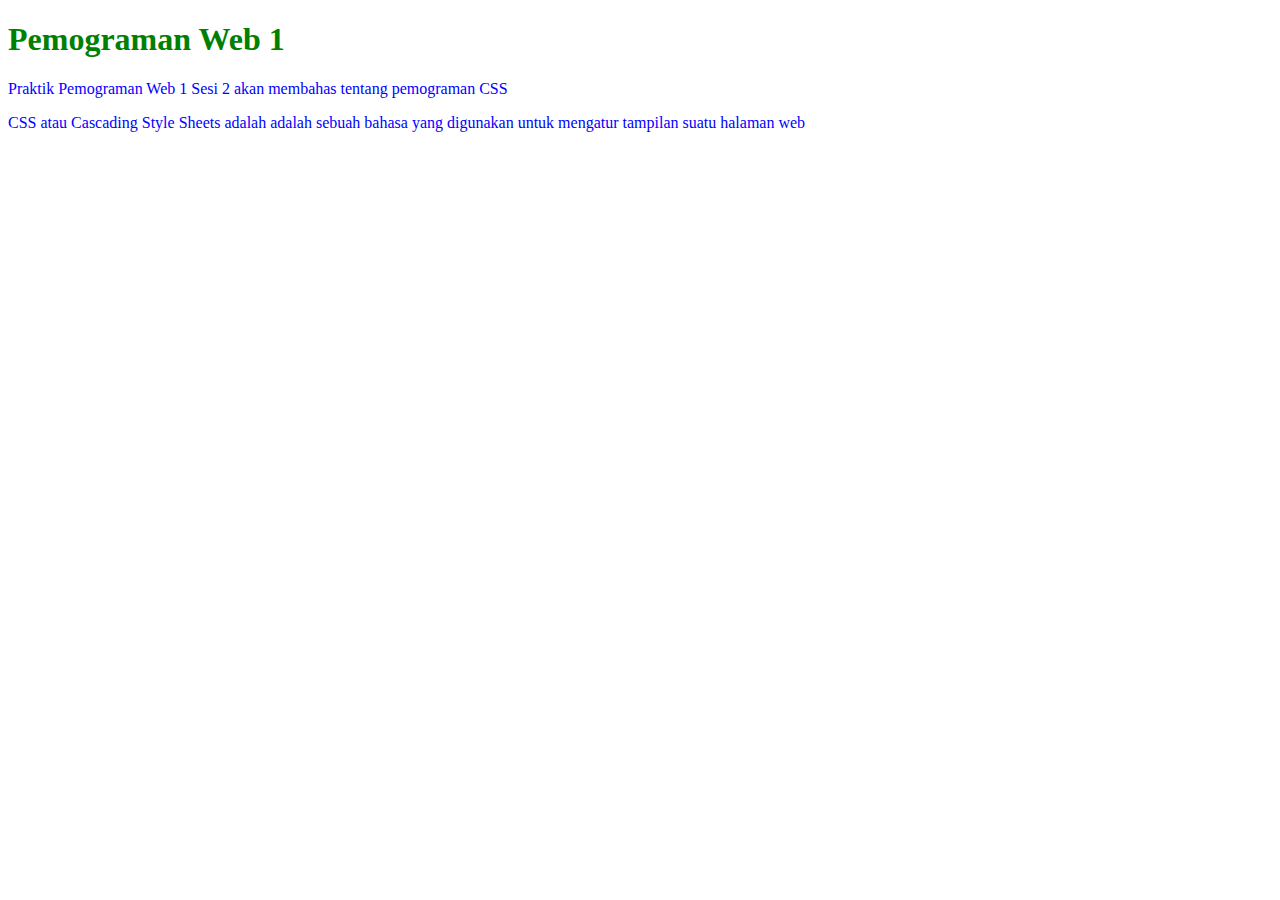
==== index.html @ 4a9ad591 "Create index.html" ====
<!DOCTYPE html>
<html lang="en">
<head>
    <meta charset="UTF-8">
    <meta name="viewport" content="width=device-width, initial-scale=1.0">
    <title>Sesi 2</title>
    <style>
        * {
            color: blue;
        }
        h1 {
            color: green;
        }
    </style>
</head>
<body>
    <h1>Pemograman Web 1</h1>
    <p>Praktik Pemograman Web 1 Sesi 2 akan membahas tentang pemograman CSS</p>
    <p>CSS atau Cascading Style Sheets adalah adalah sebuah bahasa yang digunakan untuk mengatur tampilan suatu halaman web</p>
</body>
</html>
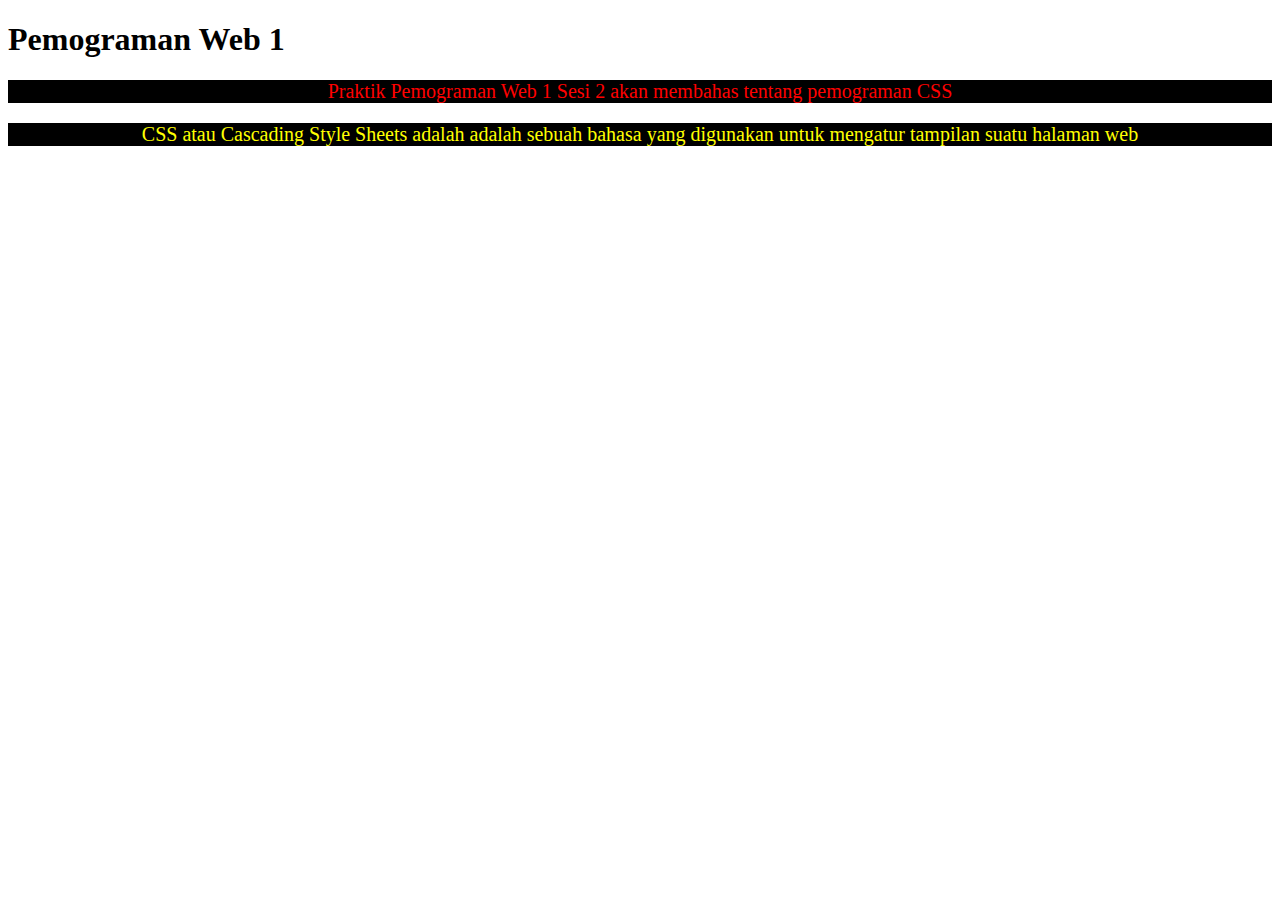
==== commit d5540017: "Update index.html" ====
--- a/index.html
+++ b/index.html
@@ -5,17 +5,24 @@
     <meta name="viewport" content="width=device-width, initial-scale=1.0">
     <title>Sesi 2</title>
     <style>
-        * {
-            color: blue;
-        }
-        h1 {
-            color: green;
-        }
+        .teks-merah {
+            font-size: 20px;
+            text-align: center;
+            background-color: black;
+            color: red;
+       }
+       
+       #teks-kuning {
+            font-size: 20px;
+            text-align: center;
+            background-color: black;
+            color: yellow;
+       }
     </style>
 </head>
 <body>
     <h1>Pemograman Web 1</h1>
-    <p>Praktik Pemograman Web 1 Sesi 2 akan membahas tentang pemograman CSS</p>
-    <p>CSS atau Cascading Style Sheets adalah adalah sebuah bahasa yang digunakan untuk mengatur tampilan suatu halaman web</p>
+    <p class="teks-merah">Praktik Pemograman Web 1 Sesi 2 akan membahas tentang pemograman CSS</p>
+    <p id="teks-kuning">CSS atau Cascading Style Sheets adalah adalah sebuah bahasa yang digunakan untuk mengatur tampilan suatu halaman web</p>
 </body>
 </html>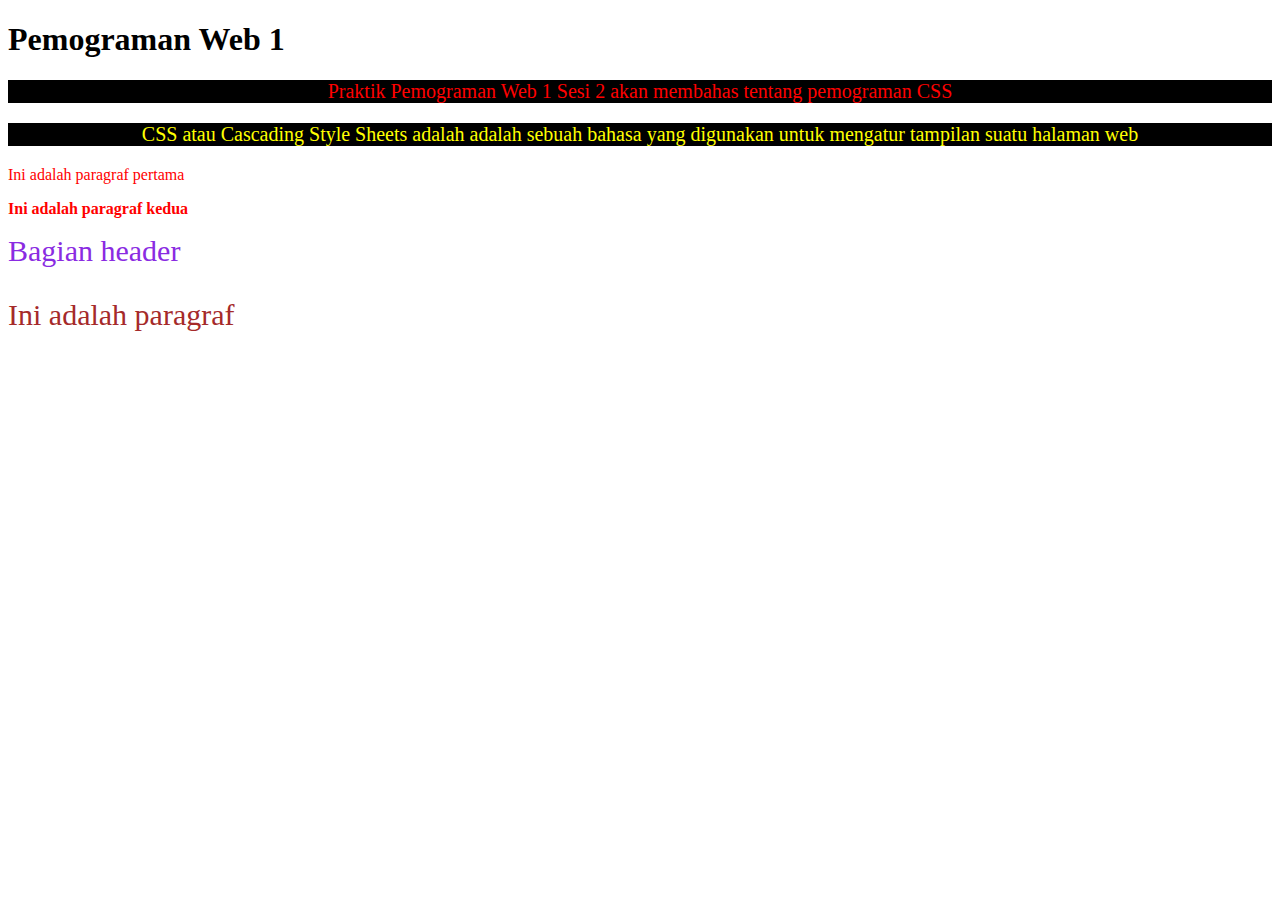
==== commit 3864fd09: "Update index.html" ====
--- a/index.html
+++ b/index.html
@@ -5,24 +5,48 @@
     <meta name="viewport" content="width=device-width, initial-scale=1.0">
     <title>Sesi 2</title>
     <style>
-        .teks-merah {
+        .teks-merah,
+        #teks-kuning {
             font-size: 20px;
             text-align: center;
             background-color: black;
+       }
+       .teks-merah {
             color: red;
        }
-       
        #teks-kuning {
-            font-size: 20px;
-            text-align: center;
-            background-color: black;
             color: yellow;
        }
+       div p {
+            color: red;
+       }
+       div > div > p {
+            font-weight: bold;
+       }
+        .subbagian {
+            font-size: 30px;
+        }
+        .subbagian.header {
+            color: blueviolet;
+        }
+        .subbagian#teks { 
+            color: brown;
+        }
     </style>
 </head>
 <body>
     <h1>Pemograman Web 1</h1>
     <p class="teks-merah">Praktik Pemograman Web 1 Sesi 2 akan membahas tentang pemograman CSS</p>
     <p id="teks-kuning">CSS atau Cascading Style Sheets adalah adalah sebuah bahasa yang digunakan untuk mengatur tampilan suatu halaman web</p>
+    <div>
+        <p>Ini adalah paragraf pertama</p>
+        <div>
+            <p>Ini adalah paragraf kedua</p>
+        </div>
+    </div>
+    <div>
+        <div class="subbagian header">Bagian header</div> 
+        <p class="subbagian" id="teks">Ini adalah paragraf</p>
+    </div>
 </body>
 </html>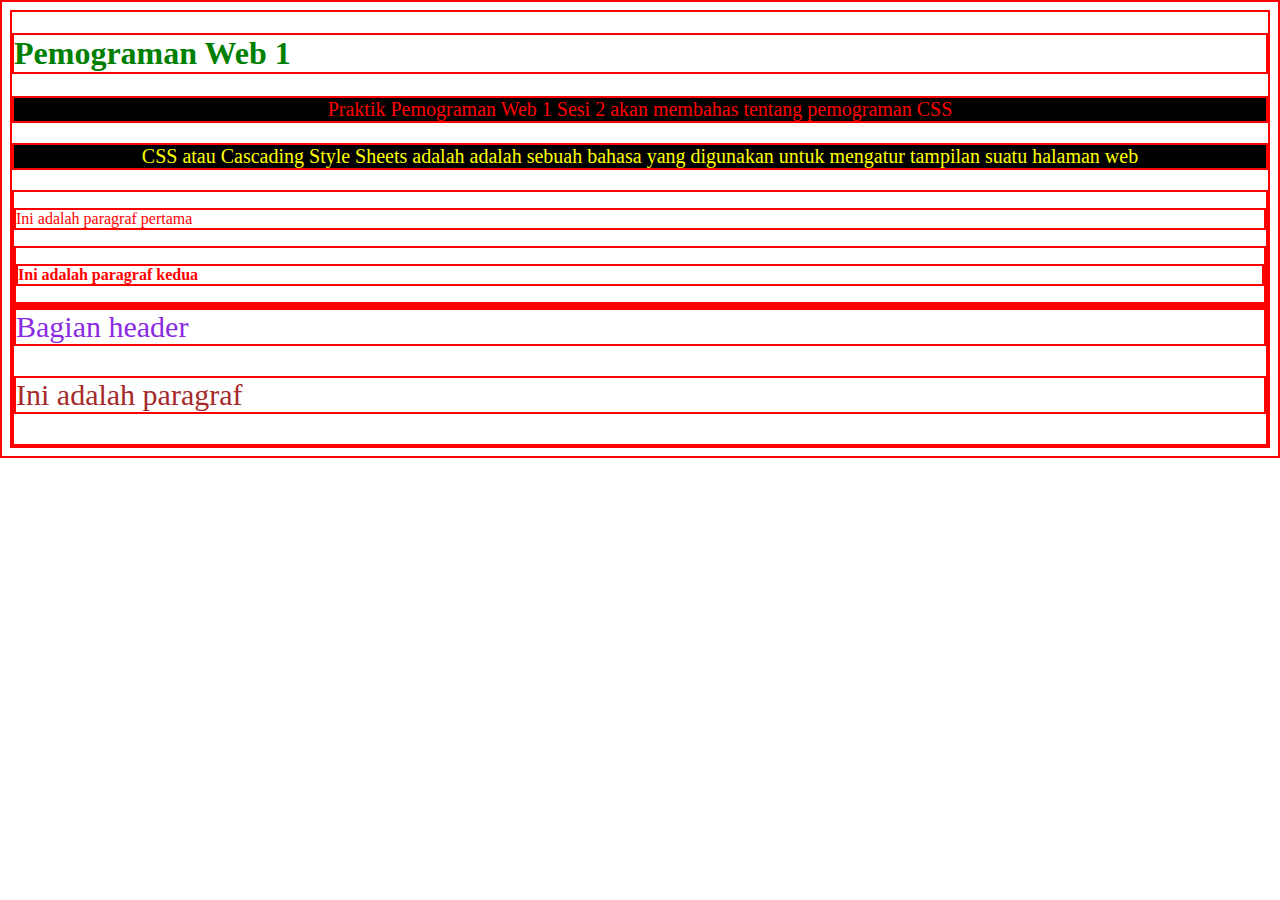
==== commit 7fc0afe0: "Sesi 2" ====
--- a/index.html
+++ b/index.html
@@ -5,6 +5,9 @@
     <meta name="viewport" content="width=device-width, initial-scale=1.0">
     <title>Sesi 2</title>
     <style>
+        h1 {
+            color: green;
+        }
         .teks-merah,
         #teks-kuning {
             font-size: 20px;
@@ -32,6 +35,13 @@
         .subbagian#teks { 
             color: brown;
         }
+        p:hover {
+            background-color: aqua;
+        }
+        * {
+            color: blue;
+            border: 2px solid red;
+        }
     </style>
 </head>
 <body>
